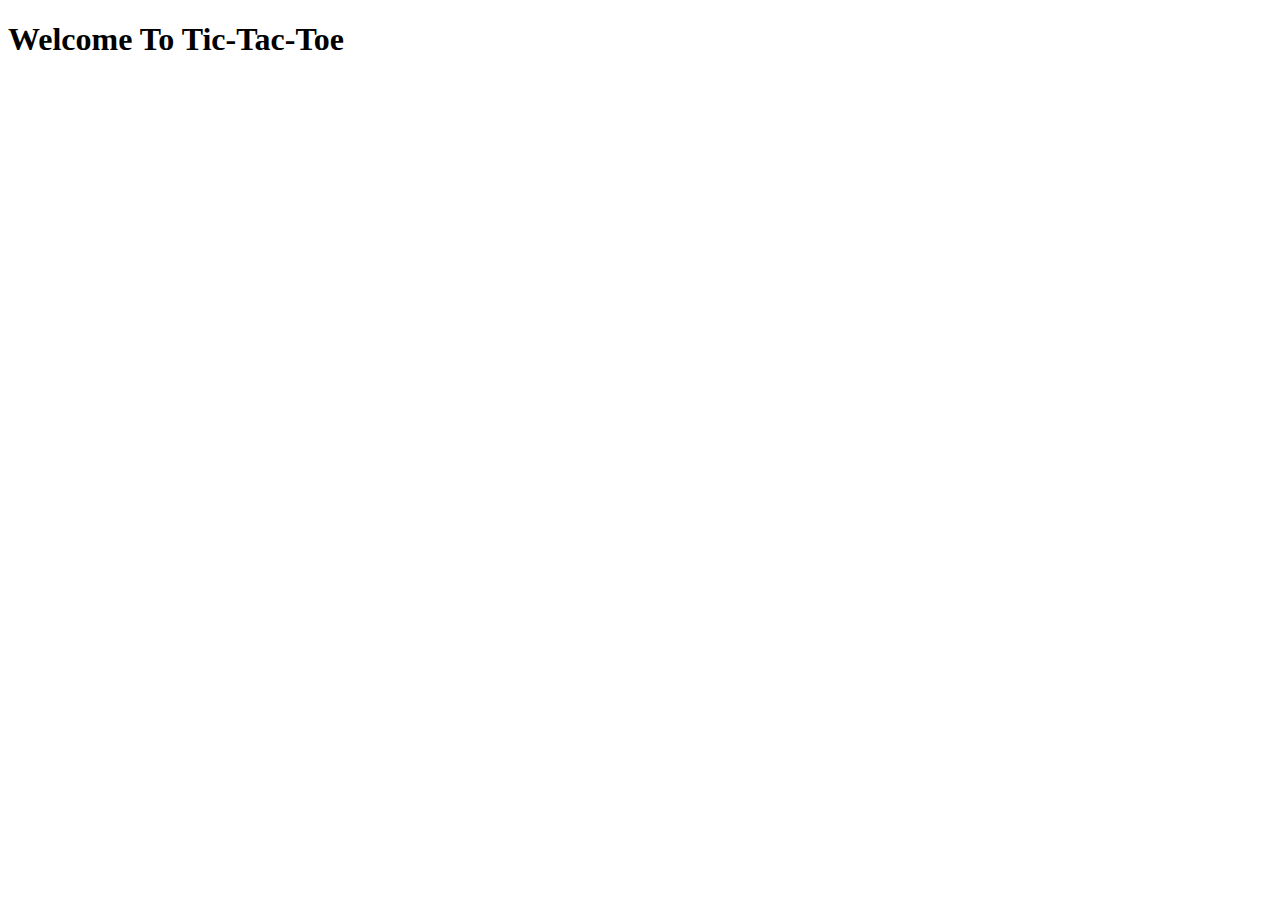
==== index.html @ d4f790de "creating gamebord logic" ====
<!DOCTYPE html>
<html lang="en">
<head>
  <meta charset="UTF-8">
  <meta http-equiv="X-UA-Compatible" content="IE=edge">
  <meta name="viewport" content="width=device-width, initial-scale=1.0">
  <link href="styles.css" rel="stylesheet"></link>
  <script src="./js/main.js"></script>
  <title>TIC-TAC-TOE</title>
</head>
<body>
  <h1>Welcome To Tic-Tac-Toe</h1>
  
</body>
</html>
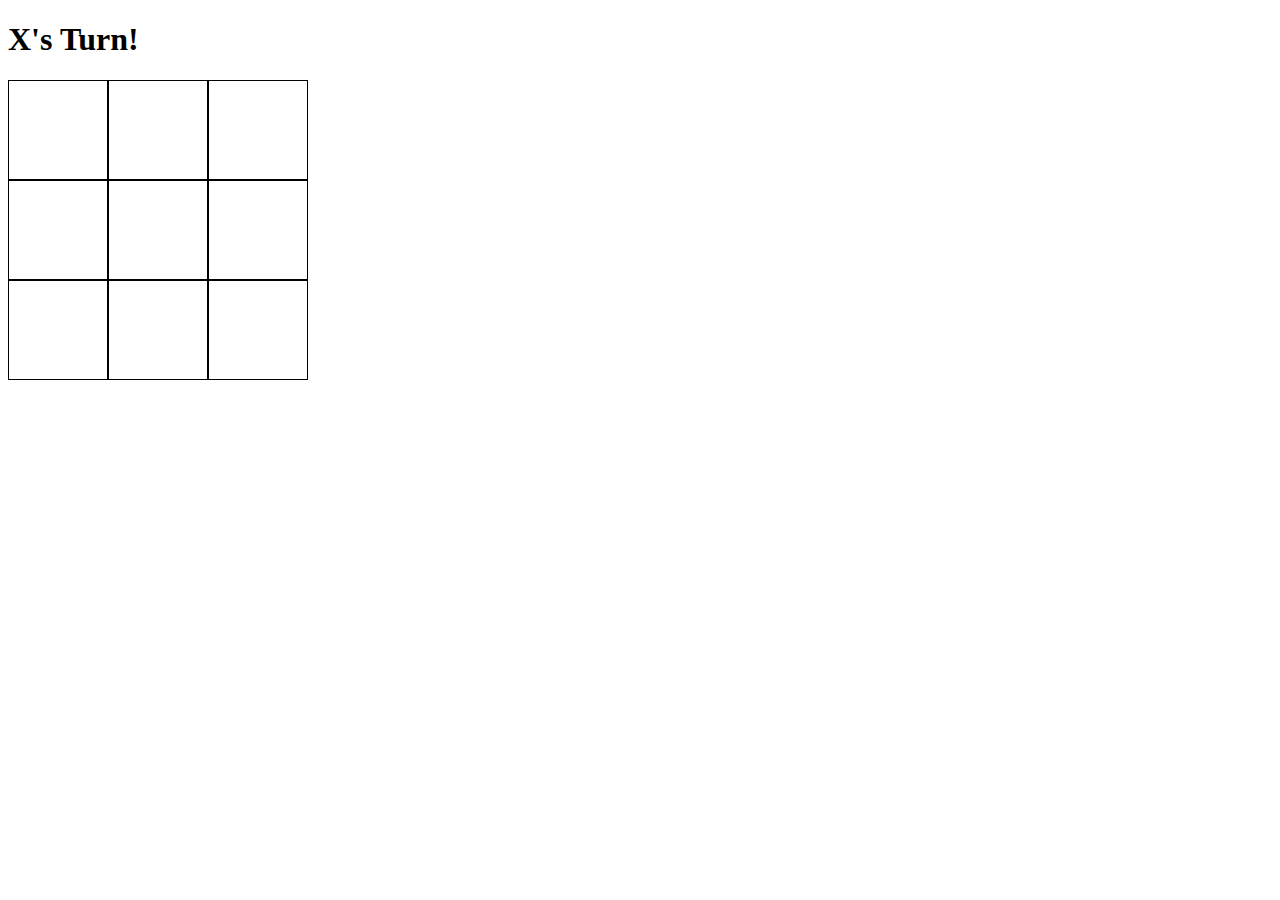
==== commit d42e8799: "roundding up" ====
--- a/index.html
+++ b/index.html
@@ -4,12 +4,14 @@
   <meta charset="UTF-8">
   <meta http-equiv="X-UA-Compatible" content="IE=edge">
   <meta name="viewport" content="width=device-width, initial-scale=1.0">
-  <link href="styles.css" rel="stylesheet"></link>
-  <script src="./js/main.js"></script>
-  <title>TIC-TAC-TOE</title>
+  <title>TTT</title>
+  <link rel="stylesheet" href="css/styles.css">
+  <script defer src="js/main.js"></script>
 </head>
 <body>
-  <h1>Welcome To Tic-Tac-Toe</h1>
-  
+  <h1 id="message">X's Turn!</h1>
+  <main id="gameboard">
+
+  </main>
 </body>
 </html>--- a/css/styles.css
+++ b/css/styles.css
@@ -0,0 +1,22 @@
+* {
+  box-sizing: border-box;
+}
+
+#gameboard {
+  height: 300px;
+  width: 300px;
+}
+
+.row {
+  display: flex;
+}
+
+.square {
+  height: 100px;
+  width: 100px;
+  border: 1px solid black;
+  display: flex;
+  align-items: center;
+  justify-content: center;
+  font-size: 95px;
+}